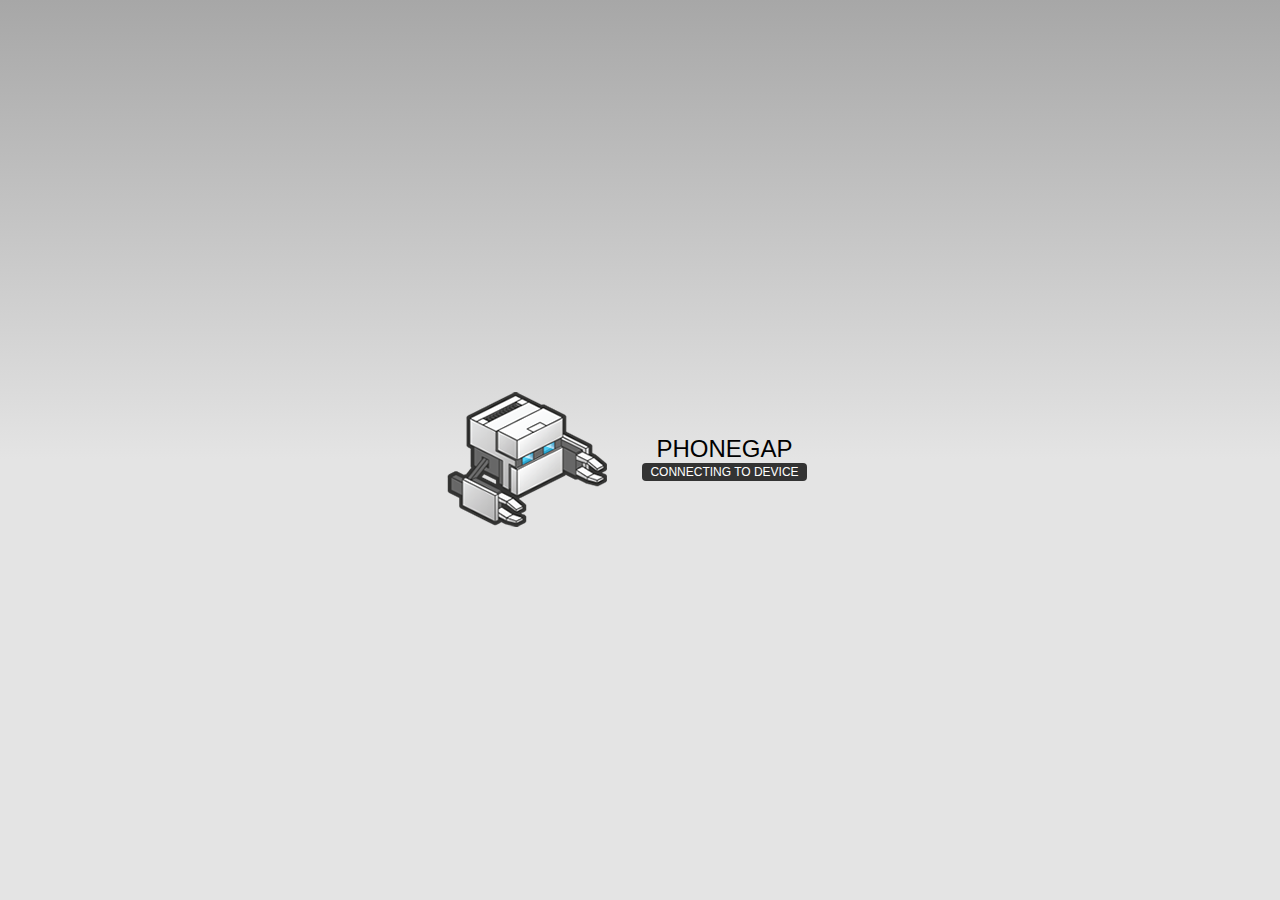
==== datos/www/index.html @ 68dde584 "Inicio módulo 5." ====
<!DOCTYPE html>
<!--
    Copyright (c) 2012-2016 Adobe Systems Incorporated. All rights reserved.

    Licensed to the Apache Software Foundation (ASF) under one
    or more contributor license agreements.  See the NOTICE file
    distributed with this work for additional information
    regarding copyright ownership.  The ASF licenses this file
    to you under the Apache License, Version 2.0 (the
    "License"); you may not use this file except in compliance
    with the License.  You may obtain a copy of the License at

    http://www.apache.org/licenses/LICENSE-2.0

    Unless required by applicable law or agreed to in writing,
    software distributed under the License is distributed on an
    "AS IS" BASIS, WITHOUT WARRANTIES OR CONDITIONS OF ANY
     KIND, either express or implied.  See the License for the
    specific language governing permissions and limitations
    under the License.
-->
<html>

<head>
    <meta charset="utf-8" />
    <meta name="format-detection" content="telephone=no" />
    <meta name="msapplication-tap-highlight" content="no" />
    <meta name="viewport" content="user-scalable=no, initial-scale=1, maximum-scale=1, minimum-scale=1, width=device-width" />
    <!-- This is a wide open CSP declaration. To lock this down for production, see below. -->
    <meta http-equiv="Content-Security-Policy" content="default-src * 'unsafe-inline'; style-src 'self' 'unsafe-inline'; media-src *" />
    <!-- Good default declaration:
    * gap: is required only on iOS (when using UIWebView) and is needed for JS->native communication
    * https://ssl.gstatic.com is required only on Android and is needed for TalkBack to function properly
    * Disables use of eval() and inline scripts in order to mitigate risk of XSS vulnerabilities. To change this:
        * Enable inline JS: add 'unsafe-inline' to default-src
        * Enable eval(): add 'unsafe-eval' to default-src
    * Create your own at http://cspisawesome.com
    -->
    <!-- <meta http-equiv="Content-Security-Policy" content="default-src 'self' data: gap: 'unsafe-inline' https://ssl.gstatic.com; style-src 'self' 'unsafe-inline'; media-src *" /> -->

    <link rel="stylesheet" type="text/css" href="css/index.css" />
    <title>Hello World</title>
</head>

<body>
    <div class="app">
        <h1>PhoneGap</h1>
        <div id="deviceready" class="blink">
            <p class="event listening">Connecting to Device</p>
            <p class="event received">Device is Ready</p>
        </div>
    </div>
    <script type="text/javascript" src="cordova.js"></script>
    <script type="text/javascript" src="js/index.js"></script>
    <script type="text/javascript">
        app.initialize();
    </script>
</body>

</html>
---- datos/www/css/index.css ----
/*
 * Licensed to the Apache Software Foundation (ASF) under one
 * or more contributor license agreements.  See the NOTICE file
 * distributed with this work for additional information
 * regarding copyright ownership.  The ASF licenses this file
 * to you under the Apache License, Version 2.0 (the
 * "License"); you may not use this file except in compliance
 * with the License.  You may obtain a copy of the License at
 *
 * http://www.apache.org/licenses/LICENSE-2.0
 *
 * Unless required by applicable law or agreed to in writing,
 * software distributed under the License is distributed on an
 * "AS IS" BASIS, WITHOUT WARRANTIES OR CONDITIONS OF ANY
 * KIND, either express or implied.  See the License for the
 * specific language governing permissions and limitations
 * under the License.
 */
* {
    -webkit-tap-highlight-color: rgba(0,0,0,0); /* make transparent link selection, adjust last value opacity 0 to 1.0 */
}

body {
    -webkit-touch-callout: none;                /* prevent callout to copy image, etc when tap to hold */
    -webkit-text-size-adjust: none;             /* prevent webkit from resizing text to fit */
    -webkit-user-select: none;                  /* prevent copy paste, to allow, change 'none' to 'text' */
    background-color:#E4E4E4;
    background-image:linear-gradient(top, #A7A7A7 0%, #E4E4E4 51%);
    background-image:-webkit-linear-gradient(top, #A7A7A7 0%, #E4E4E4 51%);
    background-image:-ms-linear-gradient(top, #A7A7A7 0%, #E4E4E4 51%);
    background-image:-webkit-gradient(
        linear,
        left top,
        left bottom,
        color-stop(0, #A7A7A7),
        color-stop(0.51, #E4E4E4)
    );
    background-attachment:fixed;
    font-family:'HelveticaNeue-Light', 'HelveticaNeue', Helvetica, Arial, sans-serif;
    font-size:12px;
    height:100%;
    margin:0px;
    padding:0px;
    text-transform:uppercase;
    width:100%;
}

/* Portrait layout (default) */
.app {
    background:url(../img/logo.png) no-repeat center top; /* 170px x 200px */
    position:absolute;             /* position in the center of the screen */
    left:50%;
    top:50%;
    height:50px;                   /* text area height */
    width:225px;                   /* text area width */
    text-align:center;
    padding:180px 0px 0px 0px;     /* image height is 200px (bottom 20px are overlapped with text) */
    margin:-115px 0px 0px -112px;  /* offset vertical: half of image height and text area height */
                                   /* offset horizontal: half of text area width */
}

/* Landscape layout (with min-width) */
@media screen and (min-aspect-ratio: 1/1) and (min-width:400px) {
    .app {
        background-position:left center;
        padding:75px 0px 75px 170px;  /* padding-top + padding-bottom + text area = image height */
        margin:-90px 0px 0px -198px;  /* offset vertical: half of image height */
                                      /* offset horizontal: half of image width and text area width */
    }
}

h1 {
    font-size:24px;
    font-weight:normal;
    margin:0px;
    overflow:visible;
    padding:0px;
    text-align:center;
}

.event {
    border-radius:4px;
    -webkit-border-radius:4px;
    color:#FFFFFF;
    font-size:12px;
    margin:0px 30px;
    padding:2px 0px;
}

.event.listening {
    background-color:#333333;
    display:block;
}

.event.received {
    background-color:#4B946A;
    display:none;
}

@keyframes fade {
    from { opacity: 1.0; }
    50% { opacity: 0.4; }
    to { opacity: 1.0; }
}
 
@-webkit-keyframes fade {
    from { opacity: 1.0; }
    50% { opacity: 0.4; }
    to { opacity: 1.0; }
}
 
.blink {
    animation:fade 3000ms infinite;
    -webkit-animation:fade 3000ms infinite;
}
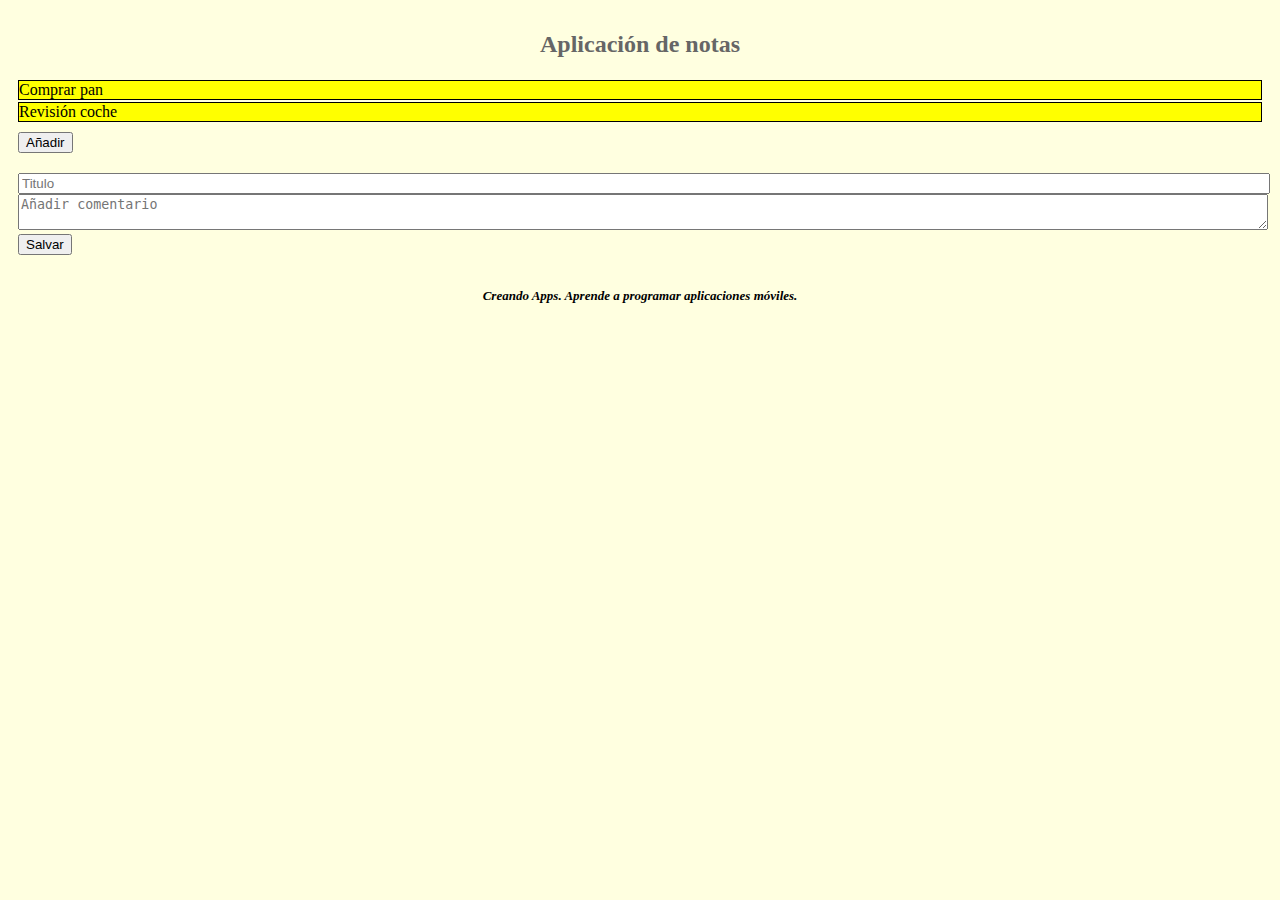
==== commit ccc88ea1: "Paso 1" ====
--- a/datos/www/index.html
+++ b/datos/www/index.html
@@ -38,23 +38,34 @@
     -->
     <!-- <meta http-equiv="Content-Security-Policy" content="default-src 'self' data: gap: 'unsafe-inline' https://ssl.gstatic.com; style-src 'self' 'unsafe-inline'; media-src *" /> -->
 
-    <link rel="stylesheet" type="text/css" href="css/index.css" />
-    <title>Hello World</title>
+    <link rel="stylesheet" type="text/css" href="css/notas.css" />
+    <title>Notas</title>
 </head>
 
 <body>
-    <div class="app">
-        <h1>PhoneGap</h1>
-        <div id="deviceready" class="blink">
-            <p class="event listening">Connecting to Device</p>
-            <p class="event received">Device is Ready</p>
-        </div>
+  <div class="header">
+      <h2>Aplicación de notas</h2>
     </div>
-    <script type="text/javascript" src="cordova.js"></script>
-    <script type="text/javascript" src="js/index.js"></script>
-    <script type="text/javascript">
-        app.initialize();
-    </script>
+
+    <div class="notes-list-container">
+      <div class="notes-list" id="notes-list">
+        <div class="note-item">Comprar pan</div>
+        <div class="note-item">Revisión coche</div>
+      </div>
+      <button class="anadir" id="anadir">Añadir</button>
+    </div>
+
+    <div class="note-editor" id="note-editor">
+      <input class="titulo" type="text" name="titulo" id="titulo" placeholder="Titulo" required />
+      <br>
+      <textarea class="comentario" name="comentario" id="comentario" placeholder="Añadir comentario"></textarea>
+      <br>
+      <button class="salvar" id="salvar">Salvar</button>
+    </div>
+
+    <footer class="footer">
+      <h4> Creando Apps. Aprende a programar aplicaciones móviles.</h4>
+    </footer>
 </body>
 
-</html>+</html>
--- a/datos/www/css/notas.css
+++ b/datos/www/css/notas.css
@@ -0,0 +1,44 @@
+body {
+  background-color: lightyellow;
+}
+
+.notes-list-container {
+  padding: 10px;
+}
+
+.notes-list {
+  margin-bottom: 10px;
+}
+
+.note-item {
+  margin-top: 2px;
+  background: yellow;
+  border: 1px solid black;  
+}
+
+.note-editor {
+  padding: 10px;
+}
+
+.titulo {
+  width: 100%;
+}
+
+.comentario{
+  width:100%;
+}
+
+.footer {
+  padding:5px;
+  font-style:italic;
+  font-size:small;
+  text-align: center;
+}
+
+.header {
+  padding: 0 10px;
+  color: #666;
+  text-align: center;
+  height: 48.4px;
+  line-height:48.4px;
+}
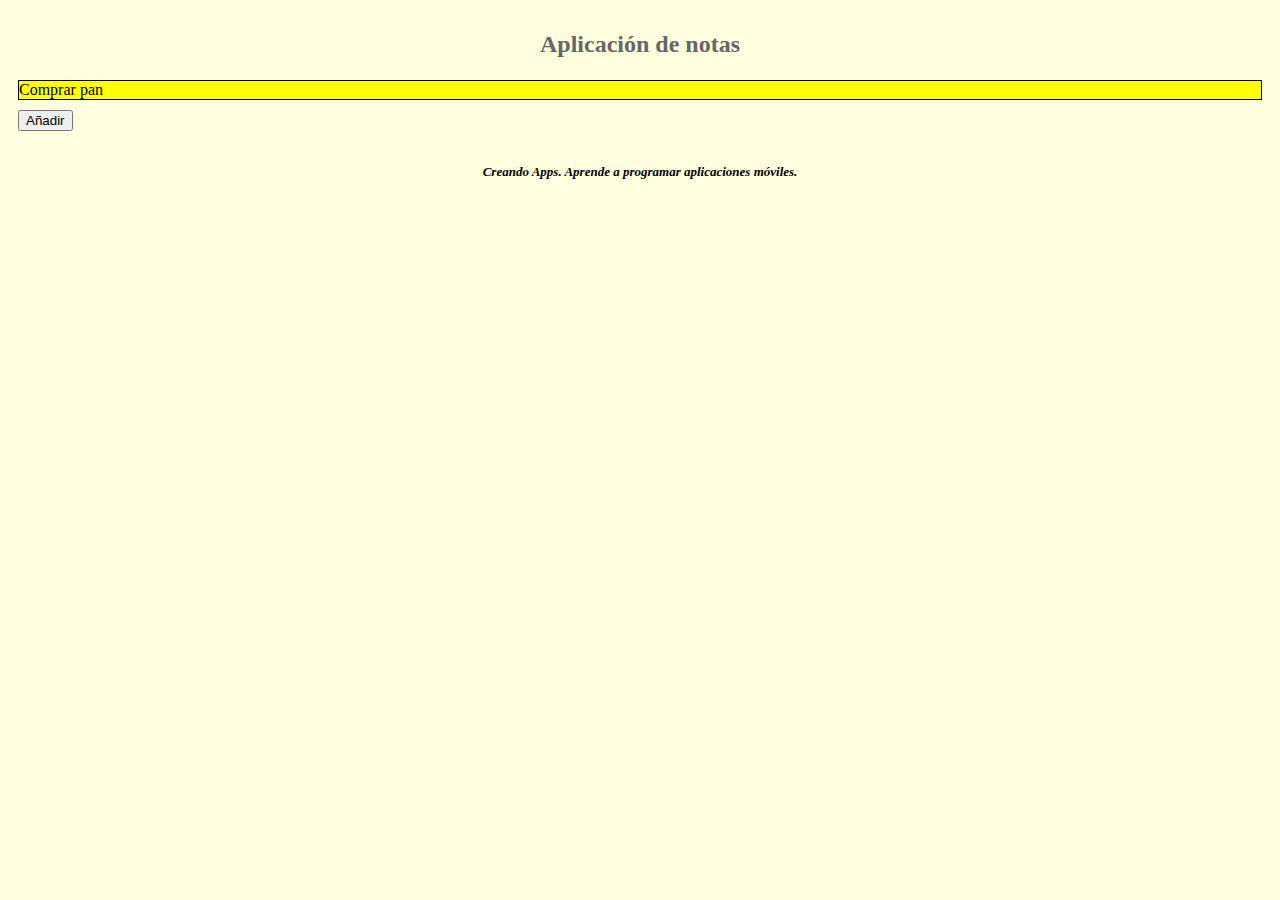
==== commit d0c065d0: "Paso 2" ====
--- a/datos/www/index.html
+++ b/datos/www/index.html
@@ -63,6 +63,9 @@
       <button class="salvar" id="salvar">Salvar</button>
     </div>
 
+    <script type="text/javascript" src="js/fastclick.js"></script>
+    <script type="text/javascript" src="js/notes.js"></script>
+
     <footer class="footer">
       <h4> Creando Apps. Aprende a programar aplicaciones móviles.</h4>
     </footer>
--- a/datos/www/css/notas.css
+++ b/datos/www/css/notas.css
@@ -13,10 +13,11 @@
 .note-item {
   margin-top: 2px;
   background: yellow;
-  border: 1px solid black;  
+  border: 1px solid black;
 }
 
 .note-editor {
+  display: none;
   padding: 10px;
 }
 
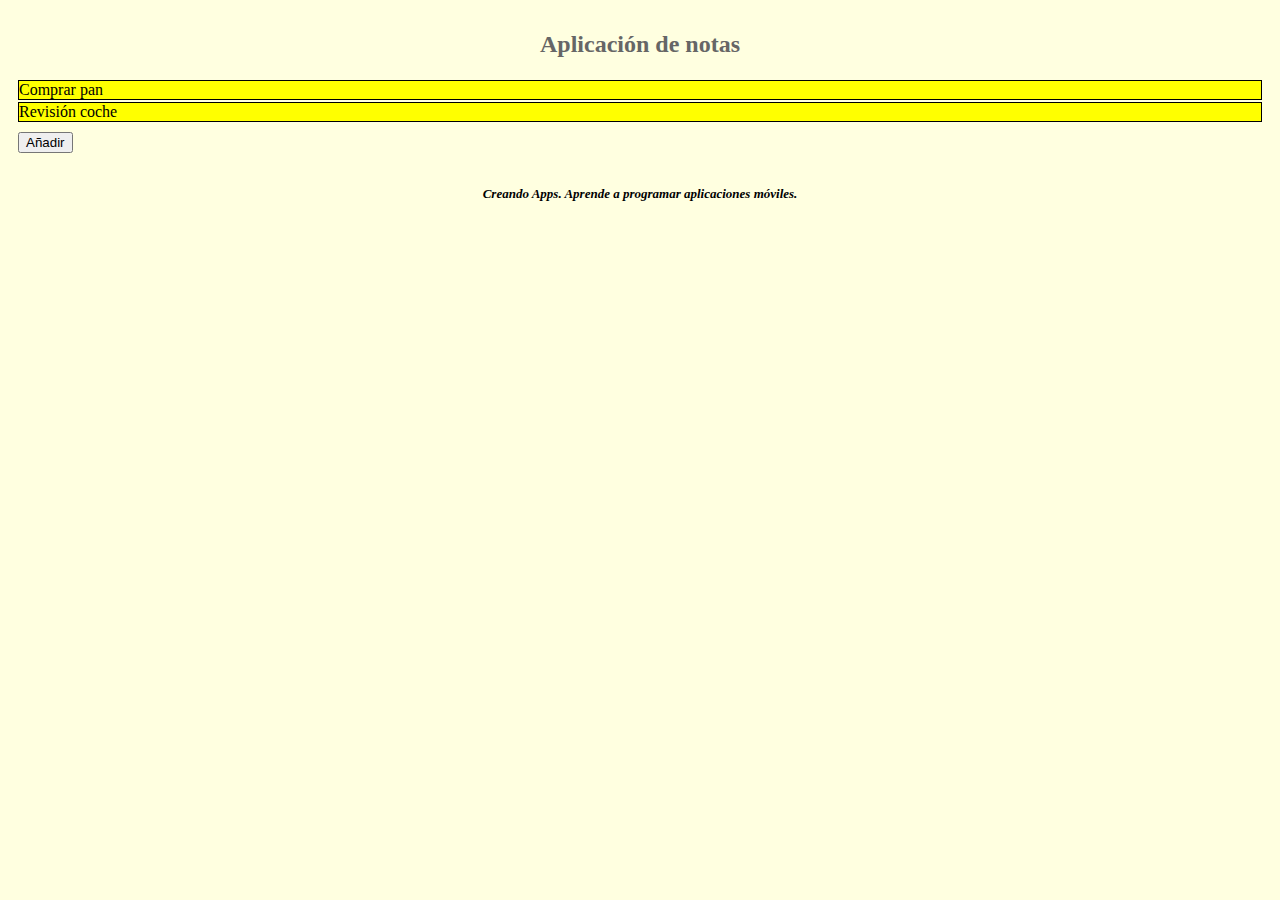
==== commit 02e48457: "Paso 3 completado." ====
--- a/datos/www/index.html
+++ b/datos/www/index.html
@@ -63,6 +63,7 @@
       <button class="salvar" id="salvar">Salvar</button>
     </div>
 
+    <script type="text/javascript" src="cordova.js"></script>
     <script type="text/javascript" src="js/fastclick.js"></script>
     <script type="text/javascript" src="js/notes.js"></script>
 
